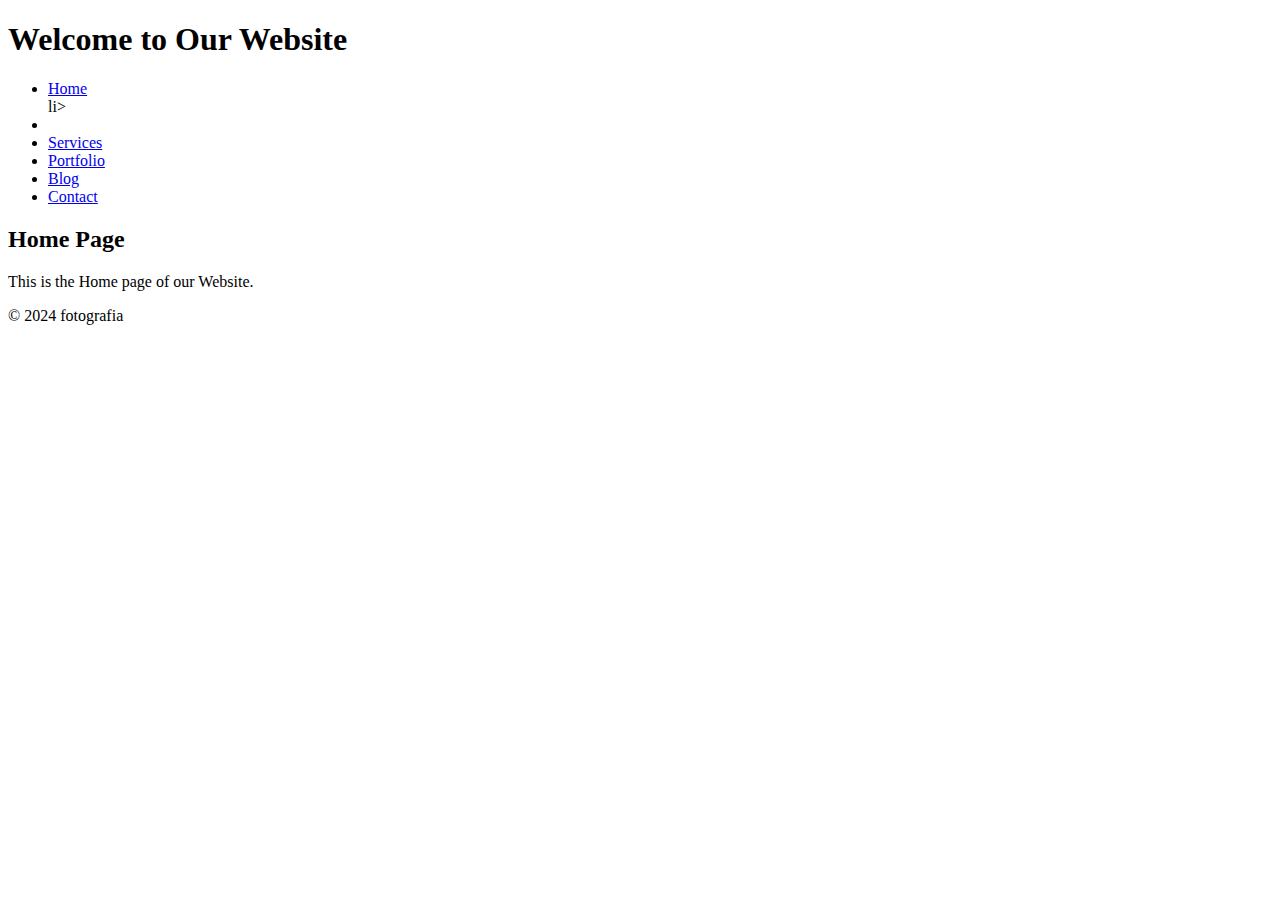
==== index.html @ c9741d34 "Create index.html" ====
<!DOCTYPE html>
<html lang="en">
<head>
  <meta charset="UTF-8">
  <meta name="viewport" content="width=device-width,initial-scale=1.0>
  <title>Home</title>
  <link rel="stylesheet" href="styles.css">
</head>
<body>
    <header>
        <h1>Welcome to Our Website</h1>
        <nav>
            <ul>
                <li><a href="index.html">Home</a></li>li>
                <li><a href="about.html"About</a></li>
                <li><a href="services.html">Services</a></li>
                <li><a href="portfolio.html">Portfolio</a></li>
</li>
                <li><a href="blog.html">Blog</a></li>
                <li><a href="contact.html">Contact</a></li>
            </ul>
        </nav>
    </header>
    <main>
       <h2>Home Page </h2>
       <p>This is the Home page of our Website. </p>
    </main>
    <footer>
        <p>&copy; 2024 fotografia</p>
    </footer>
</body>
</html>
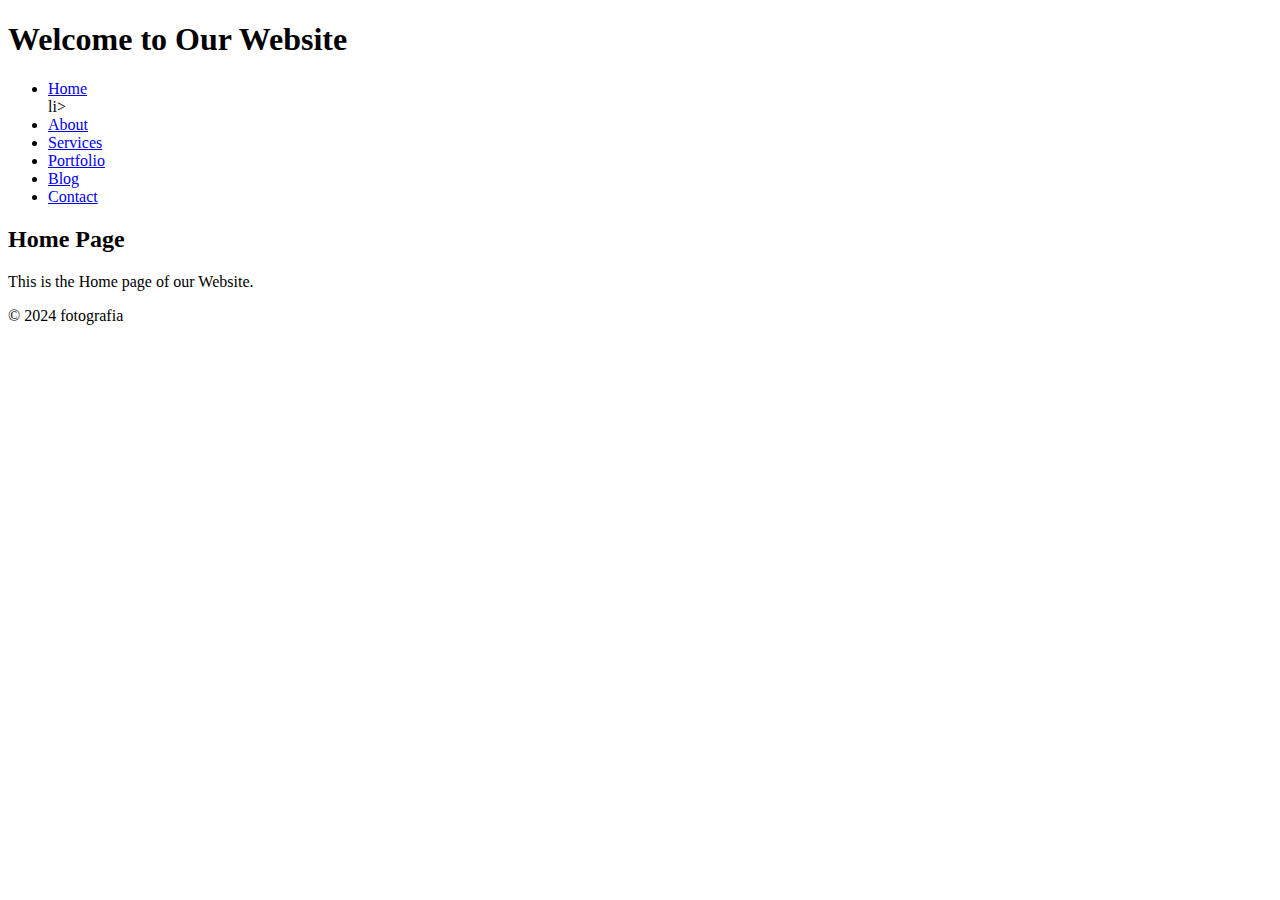
==== commit b56d15cd: "Update index.html" ====
--- a/index.html
+++ b/index.html
@@ -1,32 +1,61 @@
 <!DOCTYPE html>
+
 <html lang="en">
-<head>
+
+  <head>
+  
   <meta charset="UTF-8">
+  
   <meta name="viewport" content="width=device-width,initial-scale=1.0>
-  <title>Home</title>
-  <link rel="stylesheet" href="styles.css">
+  
+    <title>Home</title>
+  
+    <link rel="stylesheet" href="styles.css">
+
 </head>
-<body>
-    <header>
-        <h1>Welcome to Our Website</h1>
-        <nav>
-            <ul>
-                <li><a href="index.html">Home</a></li>li>
-                <li><a href="about.html"About</a></li>
-                <li><a href="services.html">Services</a></li>
-                <li><a href="portfolio.html">Portfolio</a></li>
-</li>
-                <li><a href="blog.html">Blog</a></li>
-                <li><a href="contact.html">Contact</a></li>
+
+  <body>
+    
+  <header>
+        
+      <h1>Welcome to Our Website</h1>
+        
+      <nav>
+            
+          <ul>
+                
+              <li><a href="index.html">Home</a></li>li>
+                
+              <li><a href="about.html">About</a></li>
+                
+              <li><a href="services.html">Services</a></li>
+                
+              <li><a href="portfolio.html">Portfolio</a></li>
+                
+              <li><a href="blog.html">Blog</a></li>
+                
+              <li><a href="contact.html">Contact</a></li>
+            
             </ul>
+        
         </nav>
+    
     </header>
-    <main>
-       <h2>Home Page </h2>
-       <p>This is the Home page of our Website. </p>
+    
+  <main>
+       
+      <h2> Home Page </h2>
+       
+      <p>This is the Home page of our Website. </p>
+    
     </main>
-    <footer>
-        <p>&copy; 2024 fotografia</p>
+    
+  <footer>
+        
+      <p>&copy; 2024 fotografia</p>
+    
     </footer>
+
 </body>
+
 </html>  
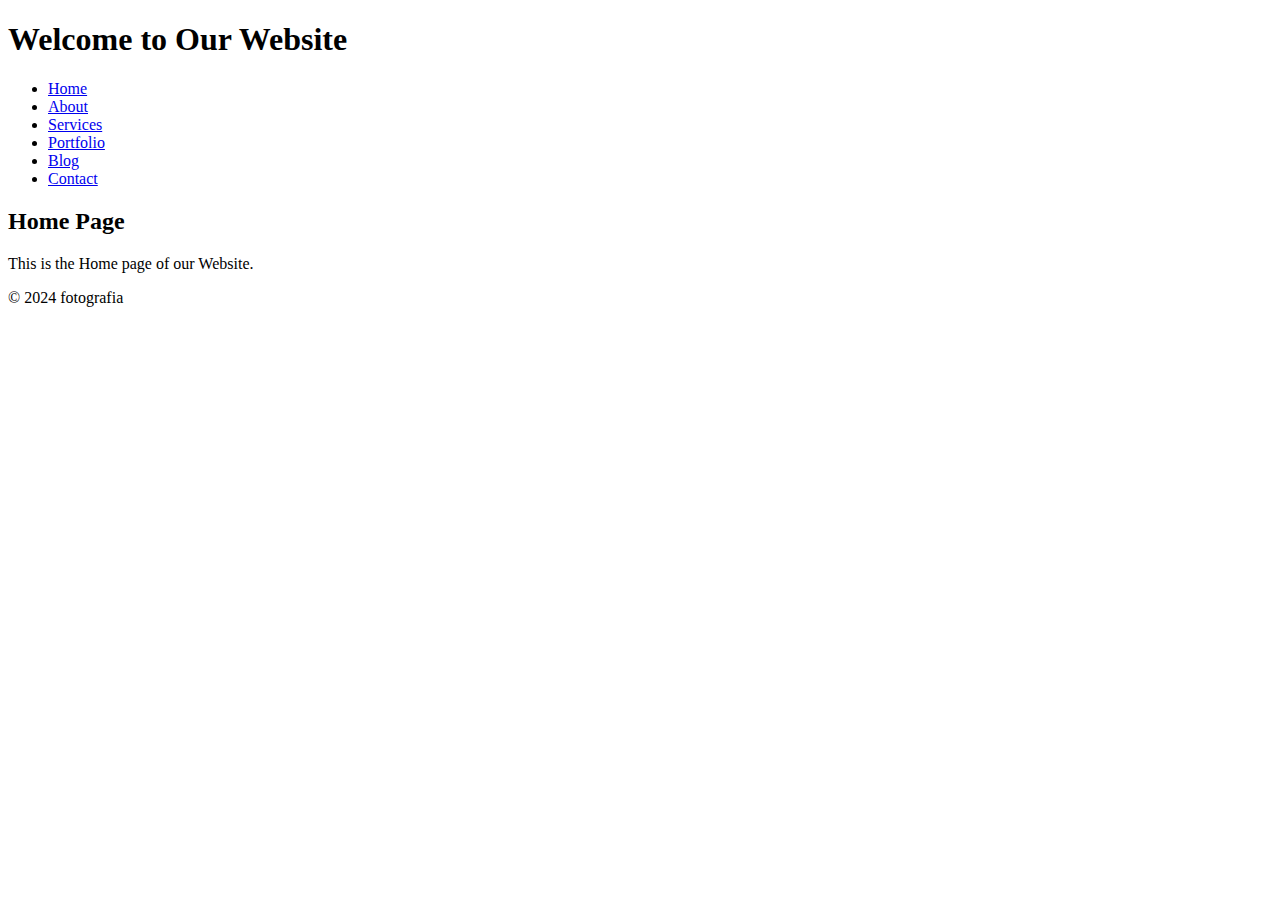
==== commit fbe7fc3d: "Update index.html" ====
--- a/index.html
+++ b/index.html
@@ -24,17 +24,17 @@
             
           <ul>
                 
-              <li><a href="index.html">Home</a></li>li>
+              <li><a href = "index.html"> Home </a></li>
                 
-              <li><a href="about.html">About</a></li>
+              <li><a href = "about.html"> About </a></li>
                 
-              <li><a href="services.html">Services</a></li>
+              <li><a href = "services.html"> Services </a></li>
                 
-              <li><a href="portfolio.html">Portfolio</a></li>
+              <li><a href = "portfolio.html"> Portfolio </a></li>
                 
-              <li><a href="blog.html">Blog</a></li>
+              <li><a href = "blog.html"> Blog </a></li>
                 
-              <li><a href="contact.html">Contact</a></li>
+              <li><a href = "contact.html"> Contact </a></li>
             
             </ul>
         
